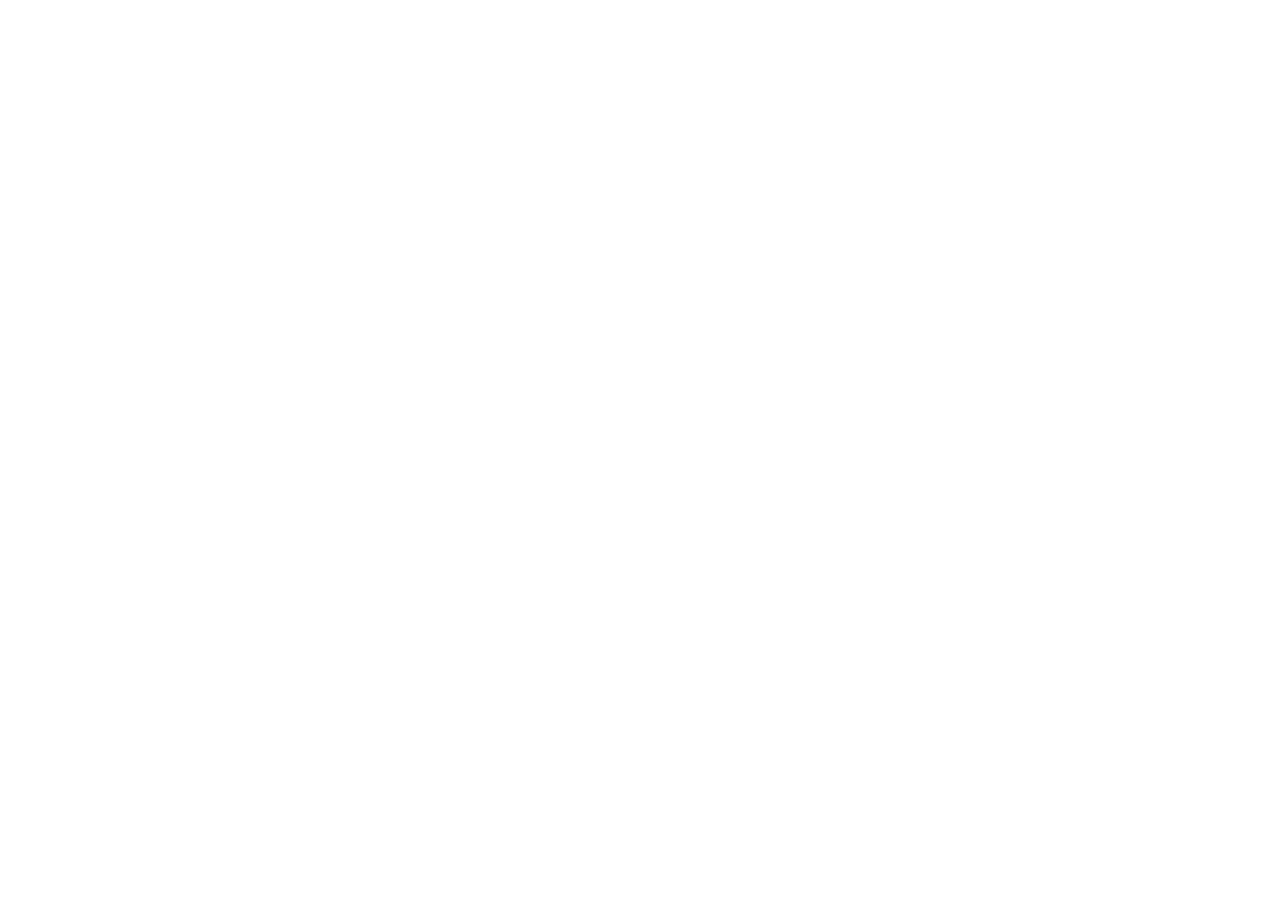
==== kontakt.html @ 244f94f2 "Add files via upload" ====
﻿<!DOCTYPE html PUBLIC "-//W3C//DTD XHTML 1.1//EN" "http://www.w3.org/TR/xhtml11/DTD/xhtml11.dtd">

<html lang="en" xmlns="http://www.w3.org/1999/xhtml">
<head>
    <meta charset="utf-8" />
    <title></title>
</head>
<body>

</body>
</html>
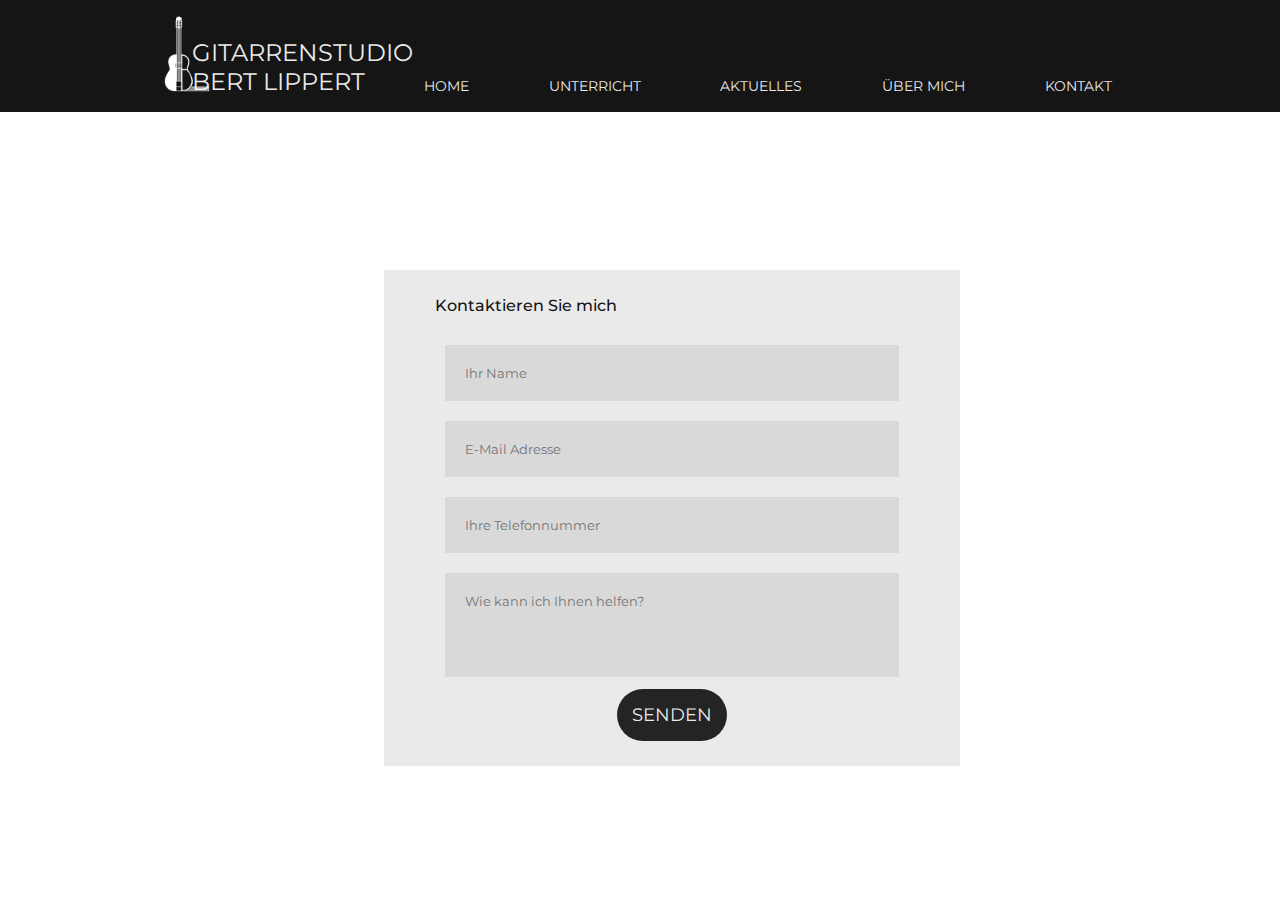
==== commit 18257b00: "Add files via upload" ====
--- a/kontakt.html
+++ b/kontakt.html
@@ -1,11 +1,37 @@
-﻿<!DOCTYPE html PUBLIC "-//W3C//DTD XHTML 1.1//EN" "http://www.w3.org/TR/xhtml11/DTD/xhtml11.dtd">
-
-<html lang="en" xmlns="http://www.w3.org/1999/xhtml">
+﻿<!DOCTYPE html>
+<html lang="en">
 <head>
     <meta charset="utf-8" />
-    <title></title>
+    <meta http-equiv="X-UA-Compatible" content="IE=edge" />
+    <title>Musikschule Bert Lippert</title>
+    <meta name="description" content="" />
+    <meta name="viewport" content="width=device-width, initial-scale=1" />
+    <link rel="stylesheet" href="style.css" />
 </head>
 <body>
-
+    <header class="header">
+        <div class="logos">Gitarrenstudio</br>Bert Lippert</div>
+        <a href="index.html"><img class="logo" src="images/bl3.png" alt="logo" /></a>
+        <nav>
+            <ul>
+                <li><a href="index.html">Home</a></li>
+                <li><a href="#">Unterricht</a></li>
+                <li><a href="#">Aktuelles</a></li>
+                <li><a href="#">Über mich</a></li>
+                <li><a href="kontakt.html">Kontakt</a></li>
+            </ul>
+        </nav>
+    </header>
+    <div class="container2">
+        <form onsubmit="sendEmail(); reset(); return false">
+            <h3>Kontaktieren Sie mich</h3>
+            <input type="text" id="name" placeholder="Ihr Name" required=required />
+            <input type="email" id="email" placeholder="E-Mail Adresse" required=required />
+            <input type="tel" id="phone" placeholder="Ihre Telefonnummer" required=required />
+            <textarea id="message" rows="4" placeholder="Wie kann ich Ihnen helfen?" re=re></textarea>
+            <button type="submit">Senden</button>
+        </form>
+    </div>
+    <script src="app.js"></script>
 </body>
 </html>--- a/style.css
+++ b/style.css
@@ -0,0 +1,188 @@
+﻿@import url('https://fonts.googleapis.com/css2?family=Montserrat:wght@500&display=swap');
+
+:root {
+    --main-color: #151515;
+    --second-color: #eaeaea;
+    --third-color: #808080;
+}
+
+* {
+    box-sizing: border-box;
+    margin: 0;
+    padding: 0;
+    font-family: "Montserrat", sans-serif;
+}
+
+header {
+    position: fixed;
+    left: 0;
+    top: 0;
+    width: 100%;
+    height: 7rem;
+    background-color: var(--main-color);
+    z-index: 1;
+    transition: 0.5s;
+}
+
+    header.scroll {
+        position: fixed;
+        top: -7rem;
+        left: 0;
+        width: 100%;
+        height: 7rem;
+        background-color: var(--main-color);
+        z-index: 1;
+        transition: 0.5s;
+    }
+
+.logos {
+    position: absolute;
+    left: 15%;
+    bottom: 1rem;
+    text-transform: uppercase;
+    font-size: 1.5rem;
+    color: var(--second-color);
+}
+
+.logo {
+    position: absolute;
+    left: 10%;
+    bottom: 0.5rem;
+    max-height: 100px;
+    cursor: pointer;
+}
+
+nav {
+    position: absolute;
+    left: 30%;
+    bottom: 1rem;
+    width: 60%;
+}
+
+
+    nav ul {
+        display: flex;
+        list-style: none;
+        justify-content: space-around;
+    }
+
+        nav ul li a {
+            text-decoration: none;
+            color: var(--second-color);
+            text-transform: uppercase;
+            font-size: 0.9rem;
+        }
+
+            nav ul li a::after {
+                content: '';
+                display: block;
+                width: 0;
+                height: 1px;
+                background: var(--second-color);
+                transition: 0.3s;
+            }
+
+            nav ul li a:hover::after {
+                width: 100%;
+                transition: 0.3s;
+            }
+
+
+
+button {
+    padding: 9px 25px;
+    background-color: rgba(36,36,36,1);
+    border-radius: 50px;
+    transition: all 0.3s ease 0s;
+    border: none;
+    cursor: pointer;
+    text-transform: uppercase;
+    color: var(--second-color);
+}
+
+    button:hover {
+        background-color: rgba(36,36,36,0.8);
+        text-transform: uppercase;
+    }
+
+/* Sections */
+.one {
+    position: absolute;
+    top: 0;
+    left: 0;
+    height: 100vh;
+    width: 100%;
+    background-color: var(--second-color);
+}
+
+.container {
+    position: absolute;
+    left: 10%;
+    top: 30%;
+    width: 50%;
+}
+
+h1 {
+    margin-bottom: 1rem;
+    color: var(--third-color);
+    font-size: 2rem;
+}
+
+.two {
+    position: absolute;
+    top: 100vh;
+    left: 0;
+    height: 100vh;
+    width: 100%;
+    background-color: var(--third-color);
+}
+
+.container2 {
+    position: absolute;
+    left: 30%;
+    top: 30%;
+    width: 50%;
+    align-items: center;
+    justify-content: center;
+}
+
+
+form h3 {
+    font-family: "Montserrat", sans-serif;
+    font-weight: 500;
+    font-size: 16px;
+    color: #151515;
+    text-decoration: none;
+    margin-bottom: 20px;
+}
+form {
+    background: #eaeaea;
+    display:flex ;
+    flex-direction: column;
+    padding: 2vw 4vw;
+    width: 90%;
+    max-width: 600px;
+    border-radius: 0px;
+}
+form button{
+    margin-top: 20px;
+}
+
+textarea{
+    resize: none;
+}
+form input, form textarea {
+        border: 0;
+        margin: 10px;
+        padding: 20px;
+        outline: none;
+        background: #d9d9d9;
+        font-family: "Montserrat", sans-serif;
+}
+
+form button{
+    padding: 15px;
+    font-size: 18px;
+    max-width: 200px;
+    margin: 2px auto 0;
+}
